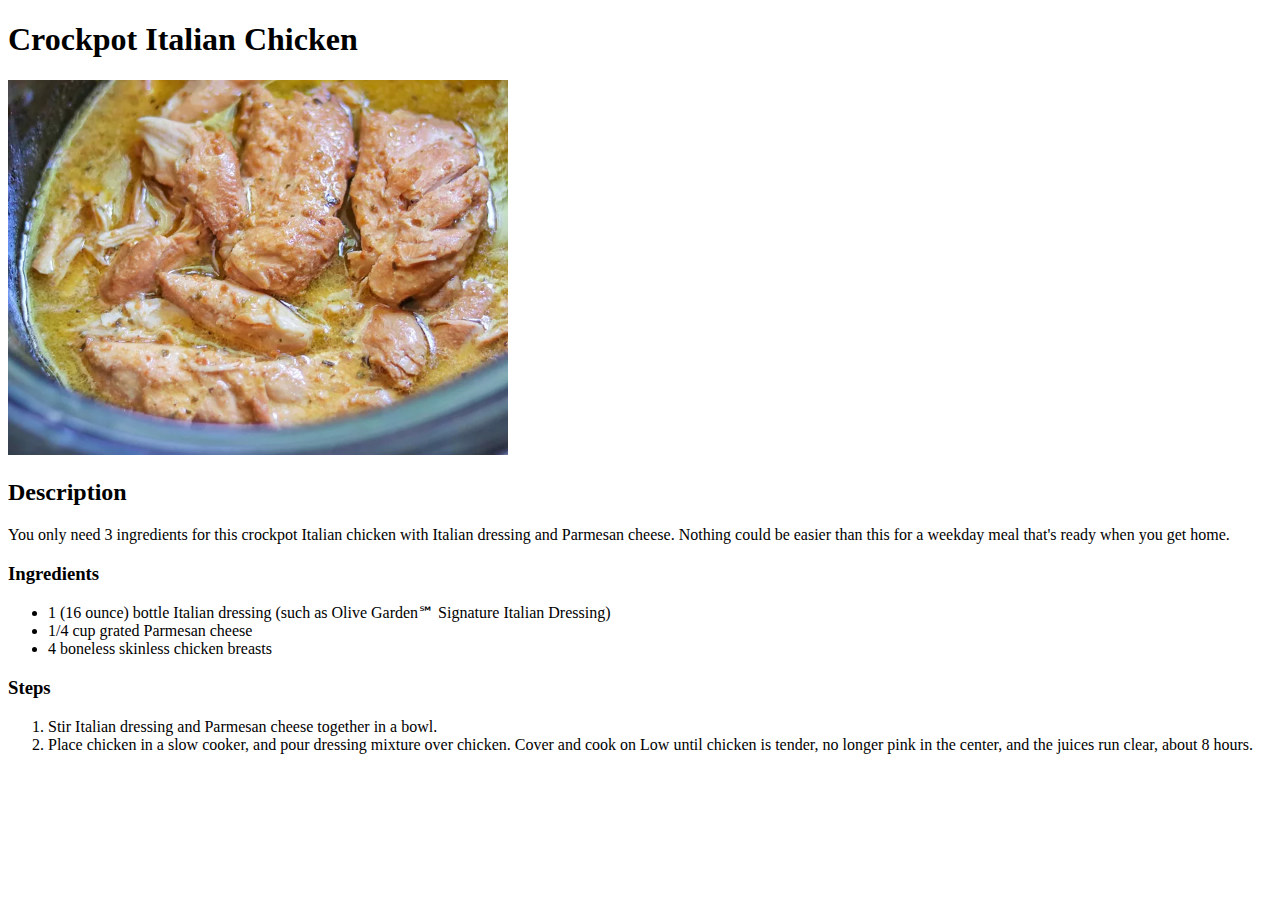
==== recipes/Crockpot Italian Chicken.html @ a2530cf9 "*Odin Recipes Projects" ====
<!DOCTYPE html>
<html lang="en">
<head>
    <meta charset="UTF-8">
    <meta name="viewport" content="width=device-width, initial-scale=1.0">
    <title>Recipes - Crockpot Italian Chicken</title>
</head>
<body>
    <h1>Crockpot Italian Chicken</h1>
    <img src="/images/Crockpot-Italian-Chicken.jpg" alt="Crockpot Italian Chicken" width="500" srcset="">
        <h2>Description</h2>
        <p>You only need 3 ingredients for this crockpot Italian chicken with Italian dressing and Parmesan cheese. 
            Nothing could be easier than this for a weekday meal that's ready when you get home.
        </p>
        <h3>Ingredients</h3>
        <ul>
            <li>1 (16 ounce) bottle Italian dressing (such as Olive Garden℠ Signature Italian Dressing)</li>
            <li>1/4 cup grated Parmesan cheese</li>
            <li>4 boneless skinless chicken breasts</li>
        </ul>
        <h3>Steps</h3>
        <ol>
            <li>Stir Italian dressing and Parmesan cheese together in a bowl.</li>
            <li>Place chicken in a slow cooker, and pour dressing mixture over chicken. Cover and cook on Low until chicken is tender, 
                no longer pink in the center, and the juices run clear, about 8 hours.
            </li>
           
        </ol>
</body>
</html>
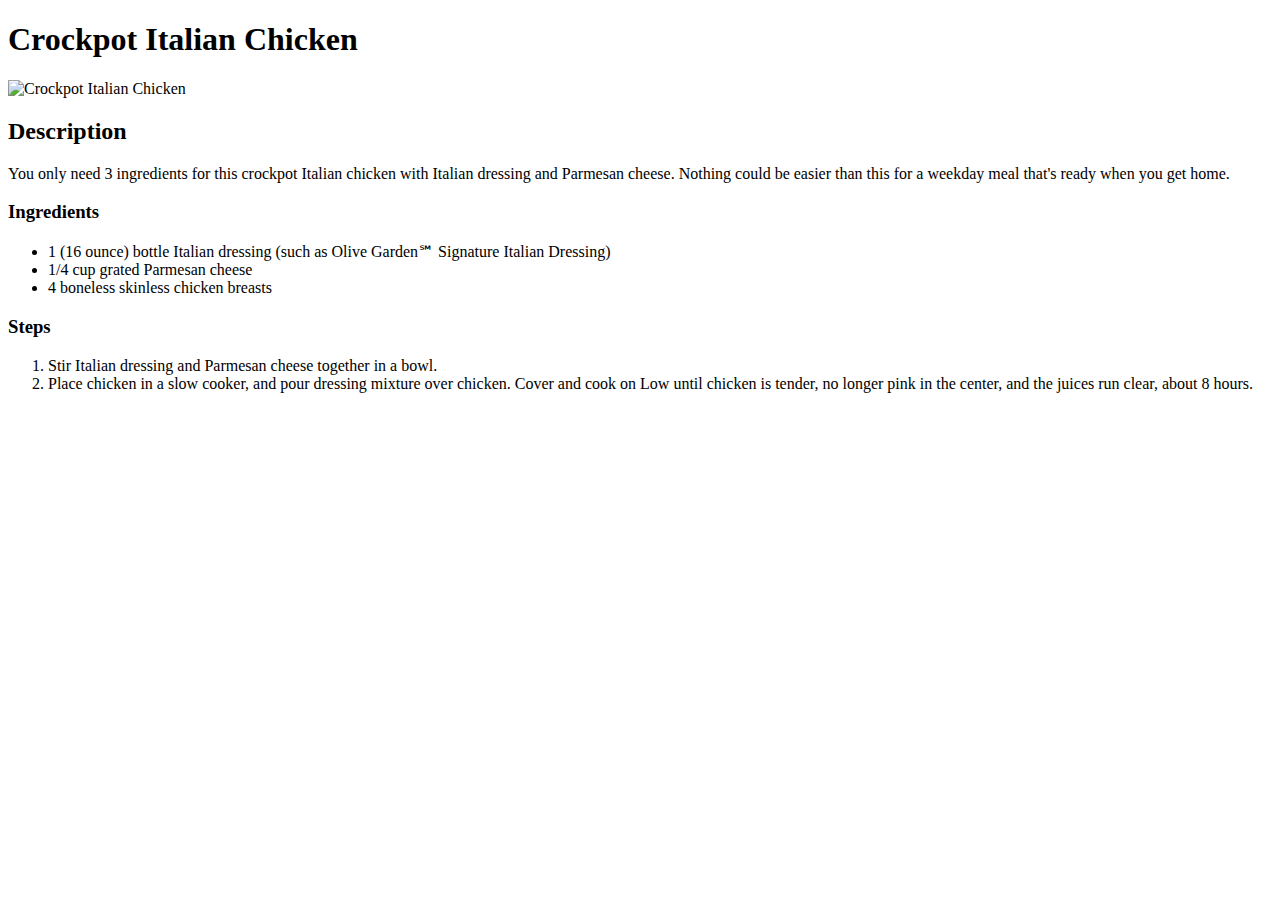
==== commit 3a8c958d: "the image is not showing on github server   modified the image source" ====
--- a/recipes/Crockpot Italian Chicken.html
+++ b/recipes/Crockpot Italian Chicken.html
@@ -7,7 +7,7 @@
 </head>
 <body>
     <h1>Crockpot Italian Chicken</h1>
-    <img src="/images/Crockpot-Italian-Chicken.jpg" alt="Crockpot Italian Chicken" width="500" srcset="">
+    <img src="./images/Crockpot-Italian-Chicken.jpg" alt="Crockpot Italian Chicken" width="500" srcset="">
         <h2>Description</h2>
         <p>You only need 3 ingredients for this crockpot Italian chicken with Italian dressing and Parmesan cheese. 
             Nothing could be easier than this for a weekday meal that's ready when you get home.
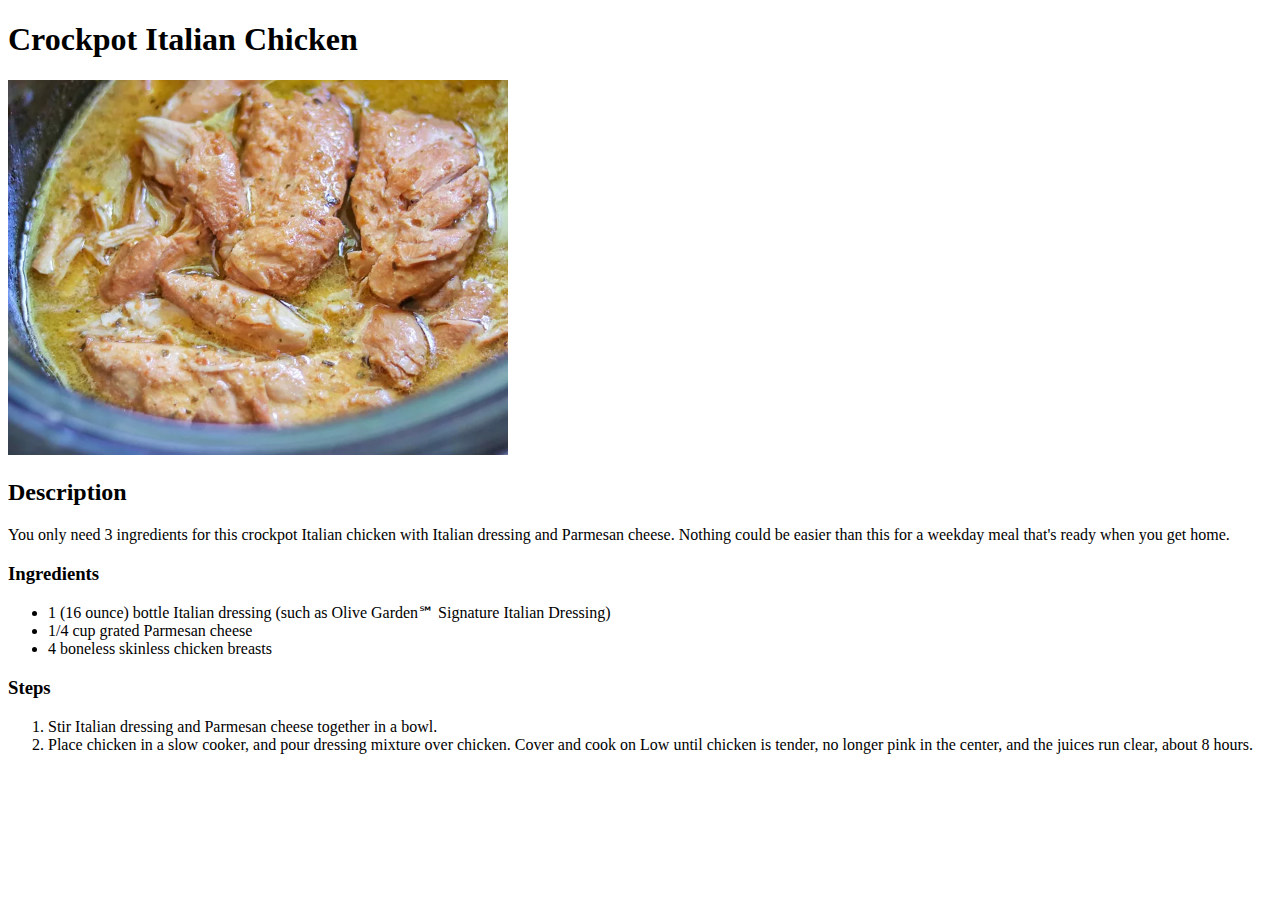
==== commit 57b97b0b: "modified the image source again" ====
--- a/recipes/Crockpot Italian Chicken.html
+++ b/recipes/Crockpot Italian Chicken.html
@@ -7,7 +7,7 @@
 </head>
 <body>
     <h1>Crockpot Italian Chicken</h1>
-    <img src="./images/Crockpot-Italian-Chicken.jpg" alt="Crockpot Italian Chicken" width="500" srcset="">
+    <img src="/images/Crockpot-Italian-Chicken.jpg" alt="Crockpot Italian Chicken" width="500" srcset="">
         <h2>Description</h2>
         <p>You only need 3 ingredients for this crockpot Italian chicken with Italian dressing and Parmesan cheese. 
             Nothing could be easier than this for a weekday meal that's ready when you get home.
